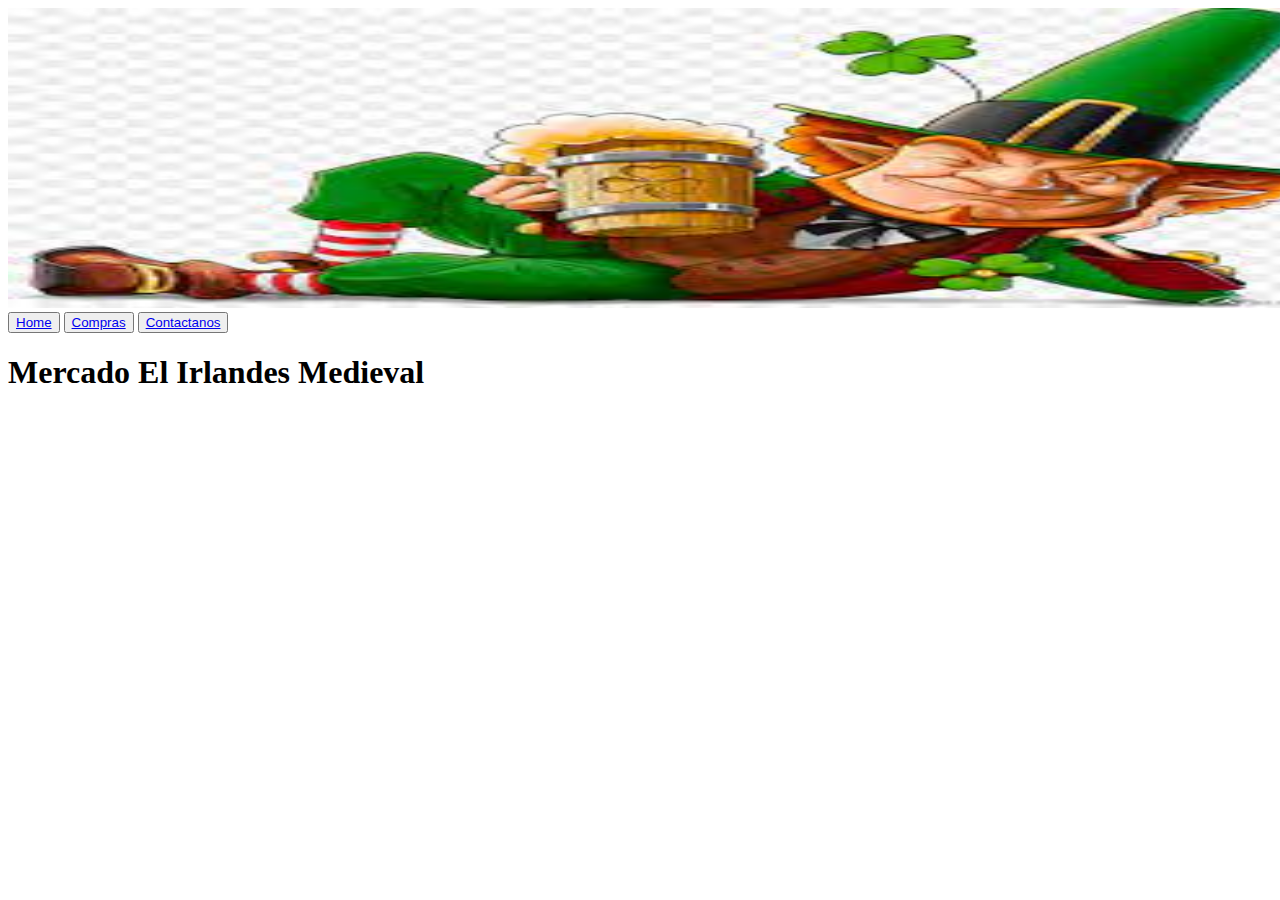
==== pag2.html @ 40c48ff8 "Initial commit" ====
<!DOCTYPE html>
<html lang="en">
  <head>
    <meta charset="UTF-8" />
    <meta name="viewport" content="width=device-width, initial-scale=1.0" />
    <meta http-equiv="X-UA-Compatible" content="ie=edge" />
    <title>Compras</title>
    <link rel="stylesheet" href="CSS/pagina2.css" />
  </head>
  <body>
    <img src="Imagenes/duente.jpg" width="1320" height="300" />
    <button><a href="index.html">Home</a></button>
    <button><a href="pag2.html">Compras</a></button>
    <button><a href="pag3.html">Contactanos</a></button>
    <h1>Mercado El Irlandes Medieval</h1>
  </body>
</html>
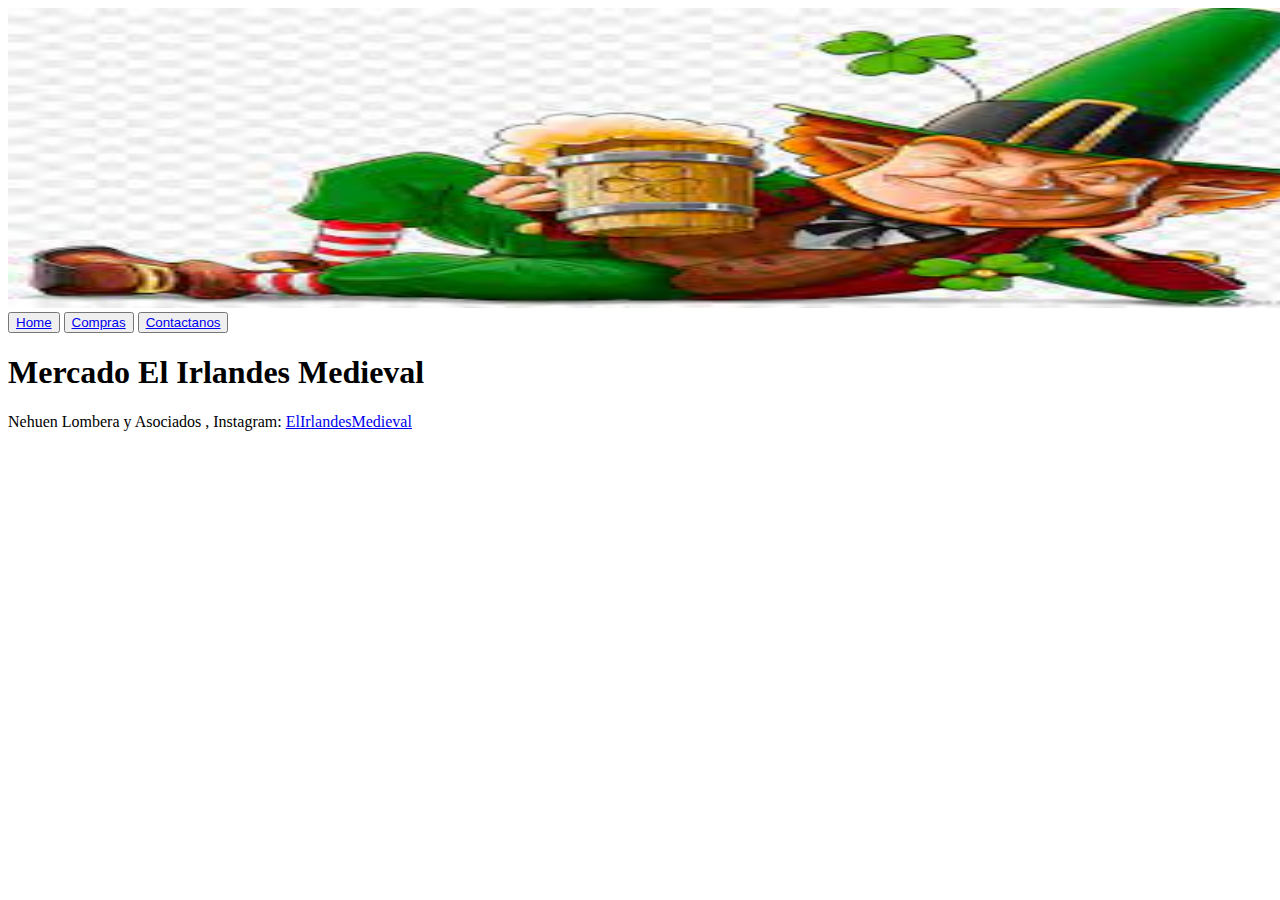
==== commit c519688d: "agregeFootter" ====
--- a/pag2.html
+++ b/pag2.html
@@ -13,5 +13,9 @@
     <button><a href="pag2.html">Compras</a></button>
     <button><a href="pag3.html">Contactanos</a></button>
     <h1>Mercado El Irlandes Medieval</h1>
+    <footer>
+      Nehuen Lombera y Asociados , Instagram:
+      <a href="https://www.instagram.com/">ElIrlandesMedieval</a>
+    </footer>
   </body>
 </html>
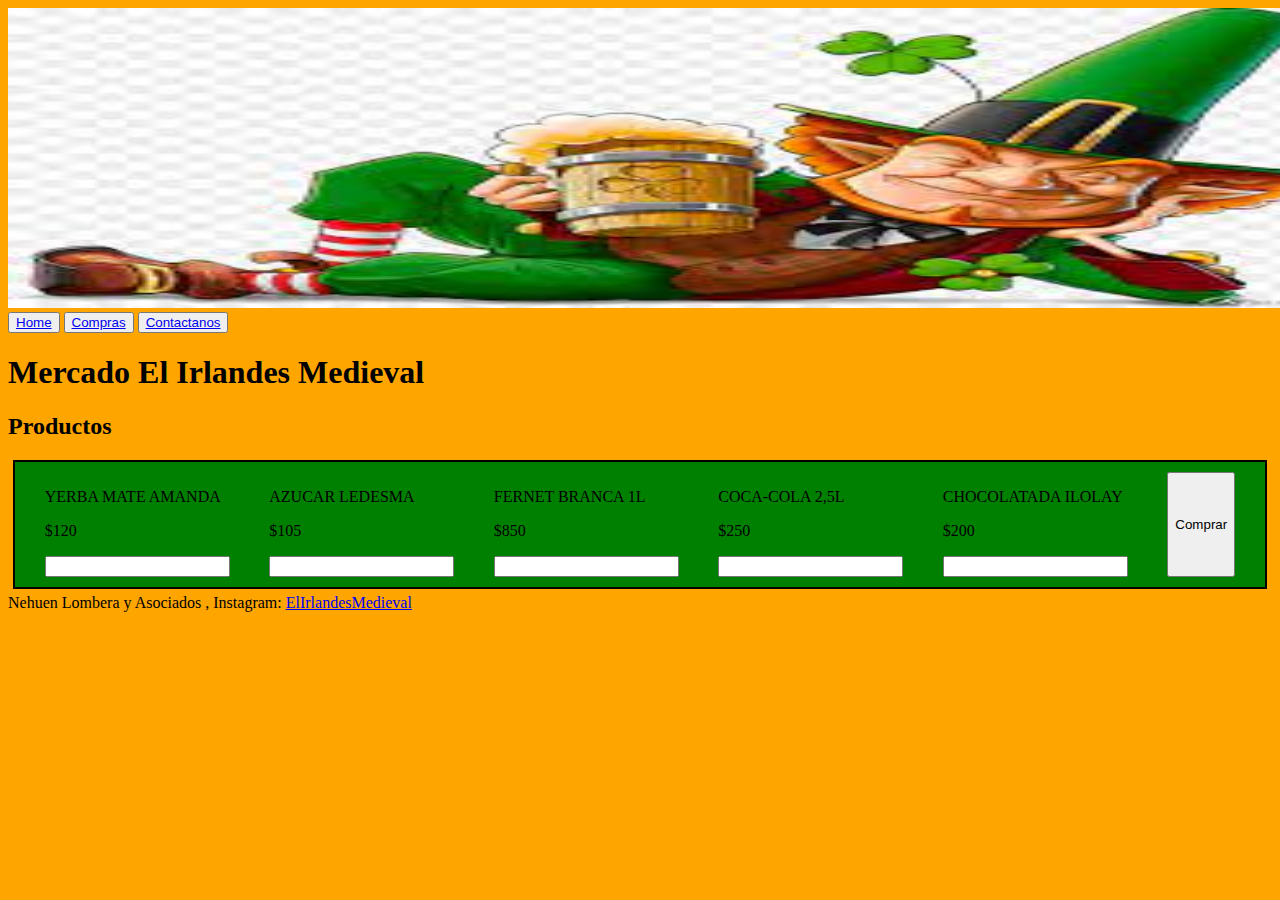
==== commit 60f810be: "pag2 Falta Codigo en la pagina 2" ====
--- a/pag2.html
+++ b/pag2.html
@@ -9,10 +9,41 @@
   </head>
   <body>
     <img src="Imagenes/duente.jpg" width="1320" height="300" />
-    <button><a href="index.html">Home</a></button>
-    <button><a href="pag2.html">Compras</a></button>
-    <button><a href="pag3.html">Contactanos</a></button>
+    <header>
+      <button><a href="index.html">Home</a></button>
+      <button><a href="pag2.html">Compras</a></button>
+      <button><a href="pag3.html">Contactanos</a></button>
+    </header>
     <h1>Mercado El Irlandes Medieval</h1>
+    <h2>Productos</h2>
+    <div class="contenedor">
+      <div>
+        <p>YERBA MATE AMANDA</p>
+        <p>$120</p>
+        <input id="dato" type="text" />
+      </div>
+      <div>
+        <p>AZUCAR LEDESMA</p>
+        <p>$105</p>
+        <input id="dato" type="text" />
+      </div>
+      <div>
+        <p>FERNET BRANCA 1L</p>
+        <p>$850</p>
+        <input id="dato" type="text" />
+      </div>
+      <div>
+        <p>COCA-COLA 2,5L</p>
+        <p>$250</p>
+        <input id="dato" type="text" />
+      </div>
+      <div>
+        <p>CHOCOLATADA ILOLAY</p>
+        <p>$200</p>
+        <input id="dato" type="text" />
+      </div>
+      <button id="btnEnviar">Comprar</button>
+    </div>
     <footer>
       Nehuen Lombera y Asociados , Instagram:
       <a href="https://www.instagram.com/">ElIrlandesMedieval</a>
--- a/CSS/pagina2.css
+++ b/CSS/pagina2.css
@@ -0,0 +1,24 @@
+body {
+  background-color: orange;
+}
+.contenedor {
+  background-color: green;
+  border: 2px solid black;
+  margin: 5px;
+  height: auto;
+  width: auto;
+  display: flex;
+  justify-content: space-around;
+  align-items: 0;
+  padding: 10px;
+}
+.Productos {
+  background-color: darkred;
+  width: 80px;
+  height: 50px;
+}
+.Nombre {
+  background-color: chocolate;
+  width: 200px;
+  border: 2px solid black;
+}
